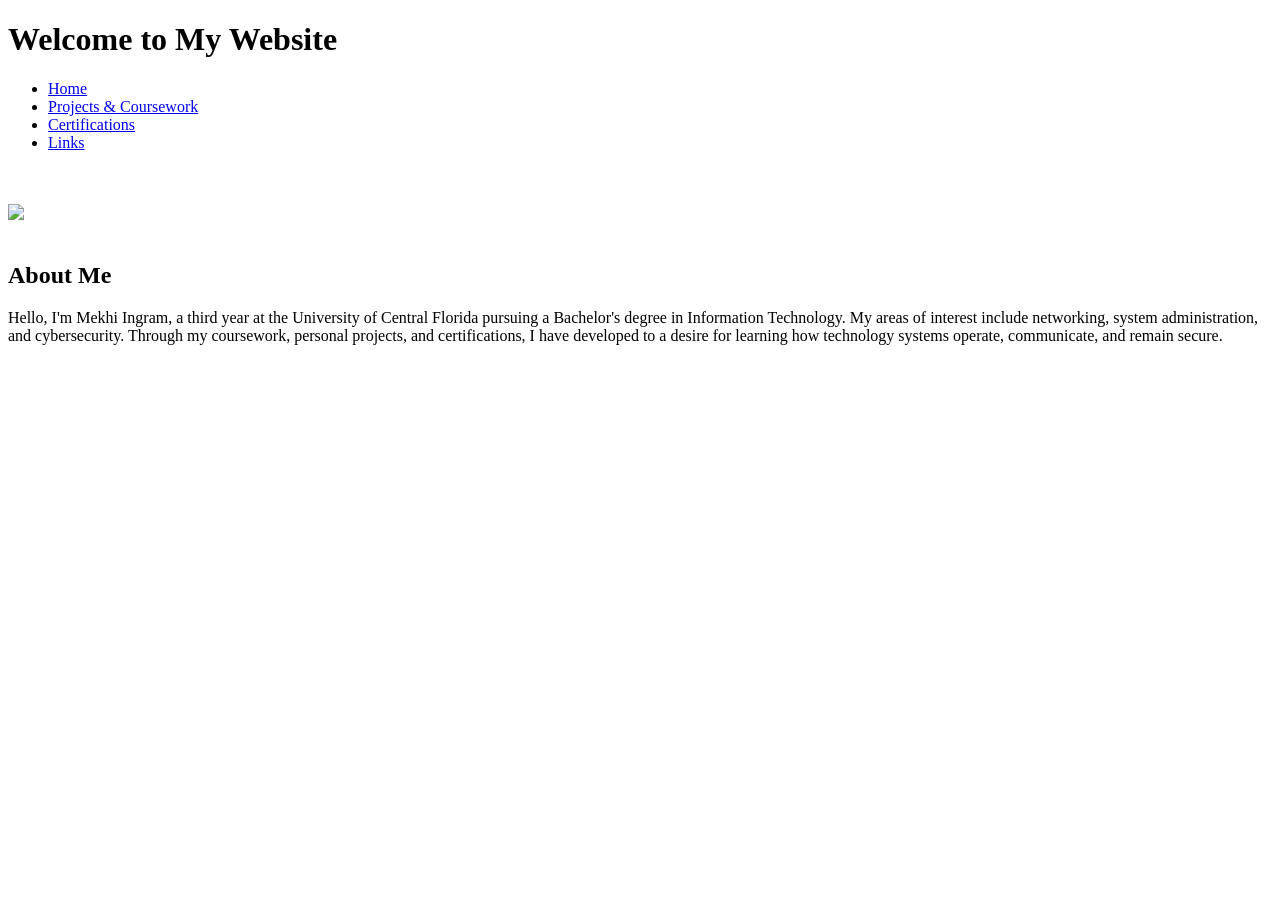
==== index.html @ 7d196be8 "Add files via upload" ====
<!DOCTYPE html>
<html>

<head>
    <title>Mekhi's Website</title>
    <link rel="stylesheet" href="style.css">
</head>

<body>
    <h1>Welcome to My Website</h1>

   <nav class="navbar">
        <ul>
            <li><a href="index.html">Home</a></li>
            <li><a href="projects.html">Projects & Coursework</a></li>
            <li><a href="certifications.html">Certifications</a></li>
            <li><a href="links.html">Links</a></li>
        </ul>
    </nav>

    <br>
    <br>

    <div class = "about-container">
        <div class = "headshot">
            <img src = "Images/headshot.jpg">
        </div>

        <br>
        
        <div class = "about-text">
            <h2>About Me</h2>

            <p>Hello, I'm Mekhi Ingram, a third year at the University of Central 
                Florida pursuing a Bachelor's degree in Information Technology. 
                My areas of interest include networking, system administration, and cybersecurity.
                Through my coursework, personal projects, and certifications, I have developed to a 
                desire for learning how technology systems operate, communicate, and 
                remain secure.</p>
        </div>
    </div>
    
    <br>





</body>

</html>
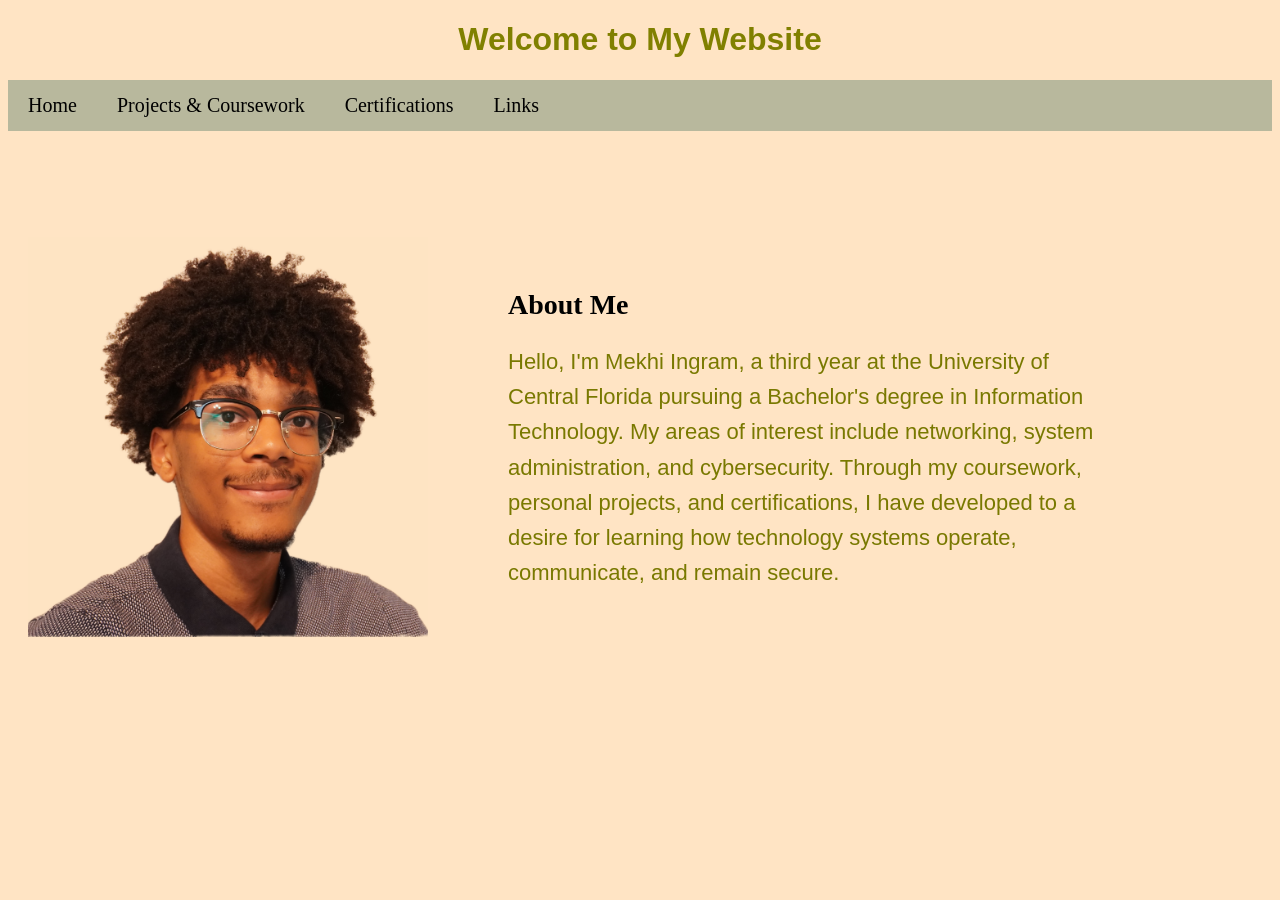
==== commit a8c4db4e: "Change headshot image filename case" ====
--- a/index.html
+++ b/index.html
@@ -23,7 +23,7 @@
 
     <div class = "about-container">
         <div class = "headshot">
-            <img src = "Images/headshot.jpg">
+            <img src = "Images/headshot.JPG">
         </div>
 
         <br>
@@ -48,4 +48,4 @@
 
 </body>
 
-</html>+</html>
--- a/style.css
+++ b/style.css
@@ -0,0 +1,79 @@
+body{
+    background-color: bisque;
+}
+
+h1{
+    text-align: center;
+    color: olive;
+    font-family: Gill Sans, sans-serif;
+}
+
+p{
+    color:rgb(121, 121, 0);
+    font-family: Gill Sans, sans-serif;
+    font-size: larger;
+}
+
+.navbar ul{
+    list-style-type: none;
+    background-color: hsl(60, 16%, 67%);
+    padding: 0%;
+    margin: 0px;
+    overflow: hidden;
+    text-align: center;
+}
+.navbar a{
+    font-size: 20px;
+    color:black;
+    text-decoration: none;
+    padding: 14px 20px;
+    display: block;
+    text-align: center;
+}
+.navbar a:hover{
+    background-color: hsl(60, 16%, 35%);
+}
+.navbar li{
+  float: left;
+}
+
+.cert{
+    background-color: hsl(60, 16%, 67%);
+    padding: 20px;
+    border-radius: 10px;
+    text-align: center;
+
+}
+
+
+.about-container {
+    display: flex;
+    align-items: center;
+    justify-content: left;
+    gap: 40px;
+
+    margin-top: 50px;
+    padding: 20px;
+}
+
+.headshot img{
+    width: 400px;
+    height: 400px;
+
+    object-fit: cover;
+}
+
+.about-text {
+    max-width: 600px;
+}
+
+.about-text h2 {
+    font-size: 28px;
+
+}
+
+.about-text p {
+    font-size: 22px;
+    line-height: 1.6;
+}
+
